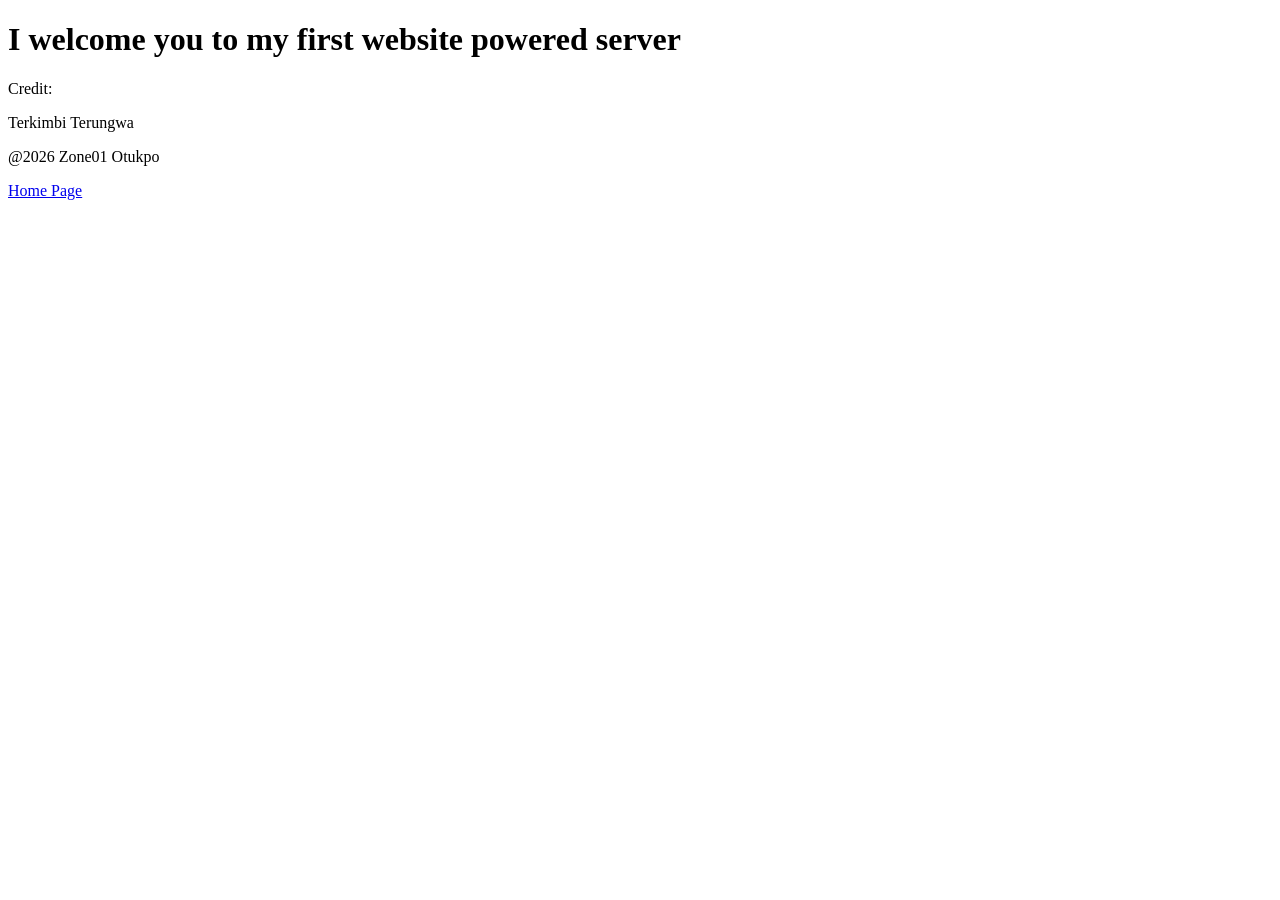
==== templates/about.html @ 6d9cfcb2 "update" ====
<!DOCTYPE html>
<html lang="en">
<head>
    <meta charset="UTF-8">
    <meta name="viewport" content="width=device-width, initial-scale=1.0">
    <title>About</title>
</head>
<body>
    <div>
        <h1>I welcome you to my first website powered server</h1>
        <p>Credit:</p>
        <p>Terkimbi Terungwa</p>
        <p>@2026 Zone01 Otukpo</p>
        <a href="/">Home Page</a>
    </div>
</body>
</html>
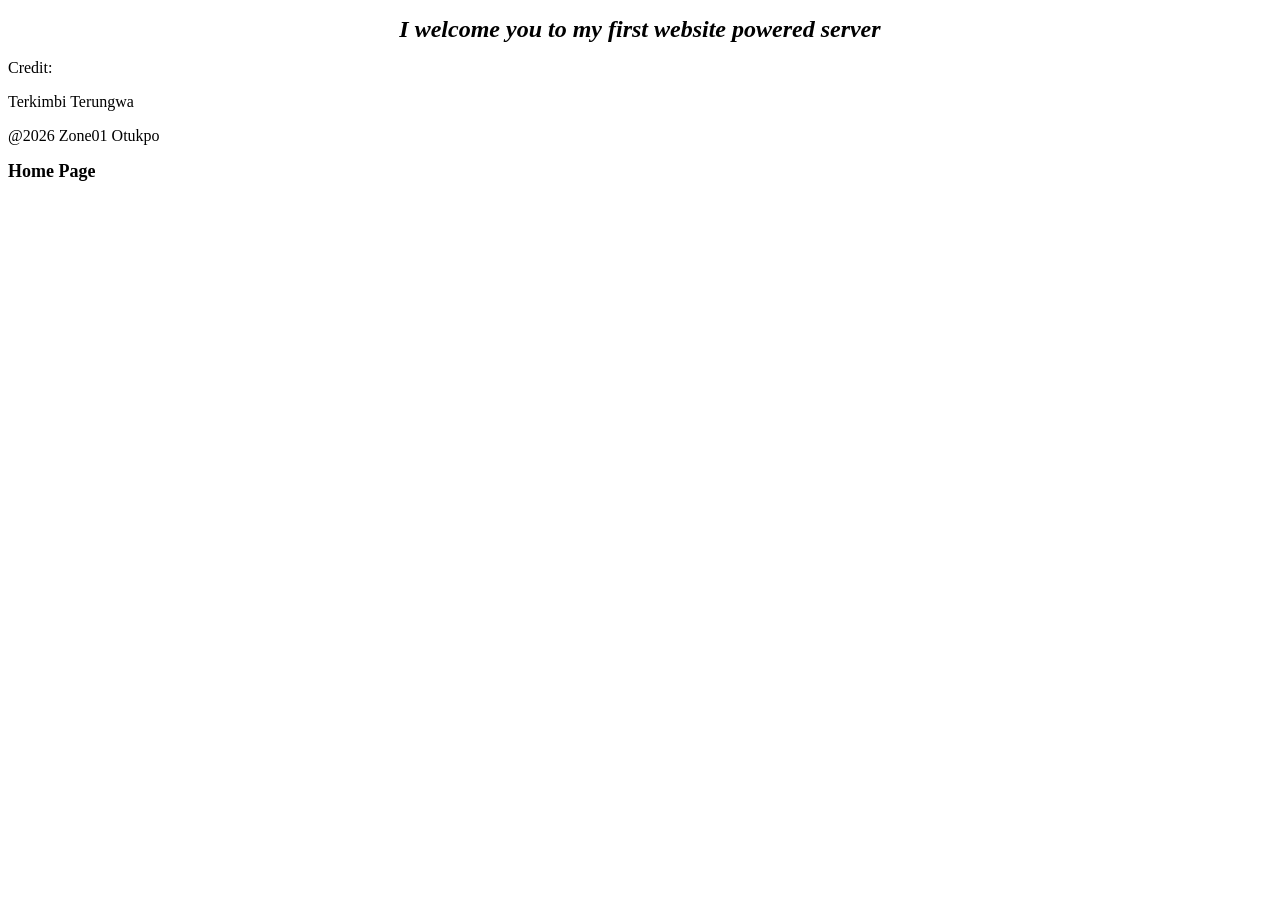
==== commit ec658866: "Update" ====
--- a/templates/about.html
+++ b/templates/about.html
@@ -4,10 +4,33 @@
     <meta charset="UTF-8">
     <meta name="viewport" content="width=device-width, initial-scale=1.0">
     <title>About</title>
+    <style>
+        h1{
+            font-family: 'Times New Roman', Times, serif;
+            font-size: x-large;
+            font-style: italic;
+            padding: auto;
+            text-align: center;
+            font-weight: bold;
+        }
+        p{
+            justify-self: center;
+            display: flex;
+        }
+        a{
+            justify-self: center;
+            display: flex;
+            text-decoration: none;
+            color :black;
+            font-weight: bold;
+            font-size: large;
+
+        }
+    </style>
 </head>
 <body>
-    <div>
-        <h1>I welcome you to my first website powered server</h1>
+    <div class="Credit">
+        <h1 class="abouthead">I welcome you to my first website powered server</h1>
         <p>Credit:</p>
         <p>Terkimbi Terungwa</p>
         <p>@2026 Zone01 Otukpo</p>
